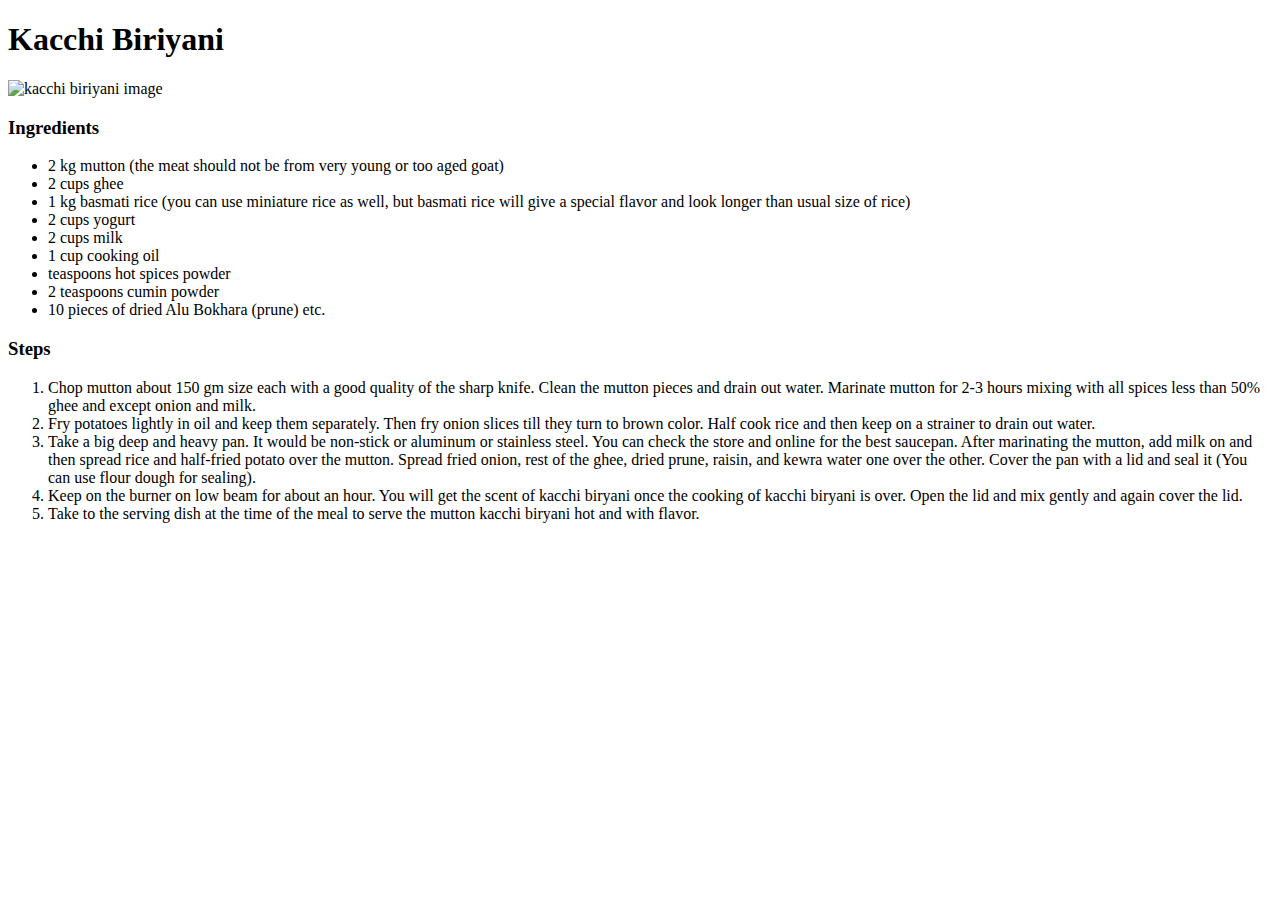
==== recipes/kacchi.html @ 91779103 "Added Kacchi and Pasta recipes" ====
<!DOCTYPE html>
<html lang="en">
<head>
    <meta charset="UTF-8">
    <meta http-equiv="X-UA-Compatible" content="IE=edge">
    <meta name="viewport" content="width=device-width, initial-scale=1.0">
    <title>Document</title>
</head>
<body>
    <h1>Kacchi Biriyani</h1>
    <img src = "https://www.dhakafoodster.com/wp-content/uploads/2021/06/Sultan%E2%80%99s-Diner-Mirpur-Kacchi-Biriyani-1.jpg" alt = "kacchi biriyani image" width="500">
    <h3>Ingredients</h3>
    <ul>
        <li>2 kg mutton (the meat should not be from very young or too aged goat)</li>
        <li>2 cups ghee</li>
        <li>1 kg basmati rice (you can use miniature rice as well, but basmati rice will give a special flavor and look longer than usual size of rice)</li>
        <li>2 cups yogurt</li>
        <li>2 cups milk</li>
        <li>1 cup cooking oil</li>
        <li> teaspoons hot spices powder</li>
        <li>2 teaspoons cumin powder</li>
        <li>10 pieces of dried Alu Bokhara (prune) etc.</li>
    </ul>
    <h3>Steps</h3>
    <ol>
        <li>Chop mutton about 150 gm size each with a good quality of the sharp knife. Clean the mutton pieces and drain out water. Marinate mutton for 2-3 hours mixing with all spices less than 50% ghee and except onion and milk.</li>
        <li>Fry potatoes lightly in oil and keep them separately. Then fry onion slices till they turn to brown color. Half cook rice and then keep on a strainer to drain out water.</li>
        <li>Take a big deep and heavy pan. It would be non-stick or aluminum or stainless steel. You can check the store and online for the best saucepan. After marinating the mutton, add milk on and then spread rice and half-fried potato over the mutton. Spread fried onion, rest of the ghee, dried prune, raisin, and kewra water one over the other. Cover the pan with a lid and seal it (You can use flour dough for sealing).</li>
        <li>Keep on the burner on low beam for about an hour. You will get the scent of kacchi biryani once the cooking of kacchi biryani is over. Open the lid and mix gently and again cover the lid.</li>
        <li>Take to the serving dish at the time of the meal to serve the mutton kacchi biryani hot and with flavor.</li>
    </ol>
</body>
</html>
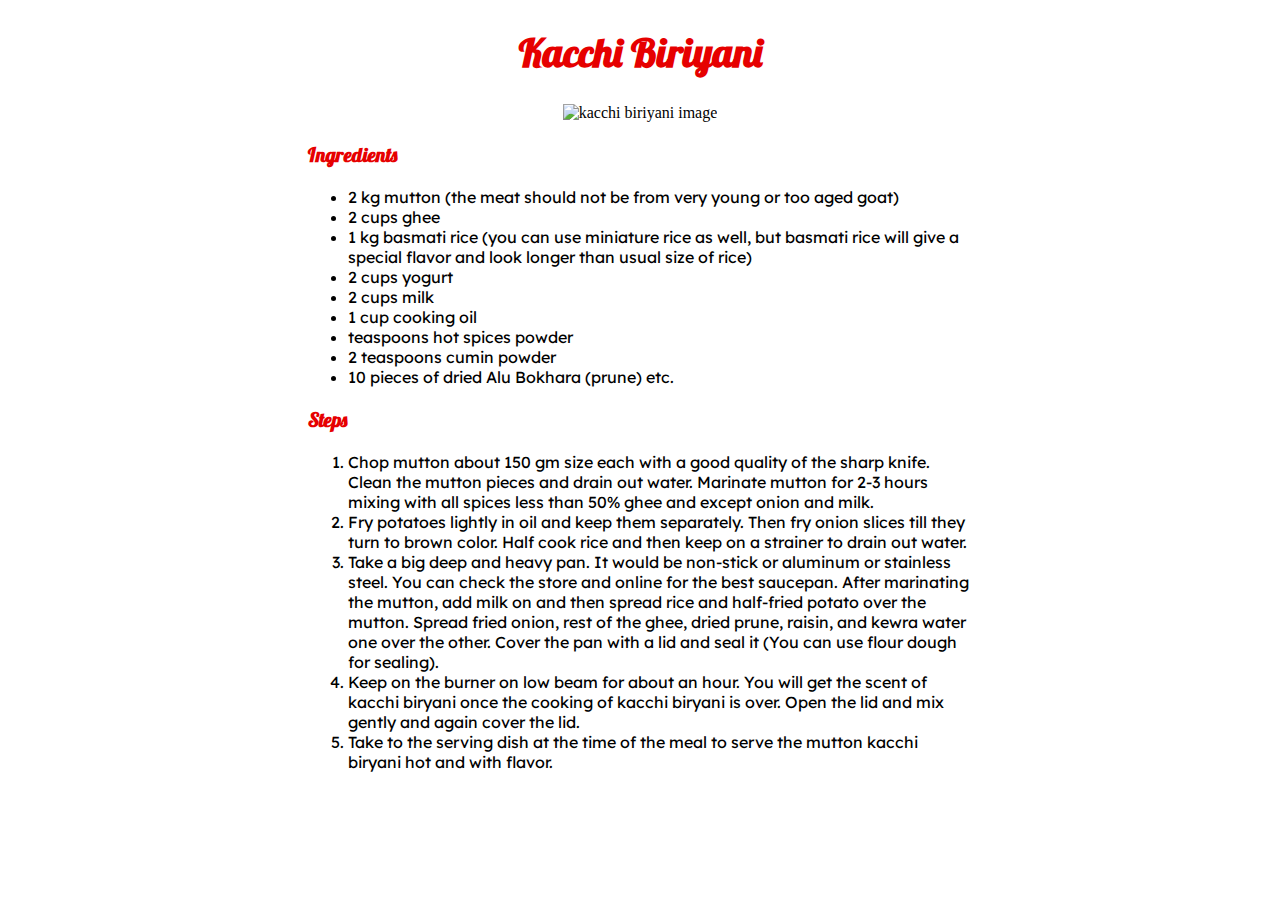
==== commit ee890283: "Added css to the recipes.html files" ====
--- a/recipes/kacchi.html
+++ b/recipes/kacchi.html
@@ -4,12 +4,17 @@
     <meta charset="UTF-8">
     <meta http-equiv="X-UA-Compatible" content="IE=edge">
     <meta name="viewport" content="width=device-width, initial-scale=1.0">
-    <title>Document</title>
+    <title>Kacchi Biriyani</title>
+    <link rel="stylesheet" href="../styles.css">
+    <link rel="preconnect" href="https://fonts.googleapis.com">
+    <link rel="preconnect" href="https://fonts.gstatic.com" crossorigin>
+    <link href="https://fonts.googleapis.com/css2?family=Lexend:wght@400&family=Lobster&display=swap" rel="stylesheet">
 </head>
 <body>
     <h1>Kacchi Biriyani</h1>
     <img src = "https://www.dhakafoodster.com/wp-content/uploads/2021/06/Sultan%E2%80%99s-Diner-Mirpur-Kacchi-Biriyani-1.jpg" alt = "kacchi biriyani image" width="500">
-    <h3>Ingredients</h3>
+    <div class="ingredients">
+        <h3>Ingredients</h3>
     <ul>
         <li>2 kg mutton (the meat should not be from very young or too aged goat)</li>
         <li>2 cups ghee</li>
@@ -21,7 +26,9 @@
         <li>2 teaspoons cumin powder</li>
         <li>10 pieces of dried Alu Bokhara (prune) etc.</li>
     </ul>
-    <h3>Steps</h3>
+    </div>
+    <div class="steps">
+        <h3>Steps</h3>
     <ol>
         <li>Chop mutton about 150 gm size each with a good quality of the sharp knife. Clean the mutton pieces and drain out water. Marinate mutton for 2-3 hours mixing with all spices less than 50% ghee and except onion and milk.</li>
         <li>Fry potatoes lightly in oil and keep them separately. Then fry onion slices till they turn to brown color. Half cook rice and then keep on a strainer to drain out water.</li>
@@ -29,5 +36,6 @@
         <li>Keep on the burner on low beam for about an hour. You will get the scent of kacchi biryani once the cooking of kacchi biryani is over. Open the lid and mix gently and again cover the lid.</li>
         <li>Take to the serving dish at the time of the meal to serve the mutton kacchi biryani hot and with flavor.</li>
     </ol>
+    </div>
 </body>
 </html>--- a/styles.css
+++ b/styles.css
@@ -0,0 +1,28 @@
+body{
+    background-color: white;
+    text-align: center;
+}
+
+a, li{
+    text-decoration: none;
+    font-family: "Lexend";
+}
+
+h1, h3{
+    color: #e60000;
+    font-family: "Lobster";
+    
+}
+
+h1{
+    font-size: 2.5rem;
+}
+
+h3{
+    font-size: 1.25rem;
+}
+
+.ingredients, .steps{
+    margin: 0px 300px;
+    text-align: left;
+}